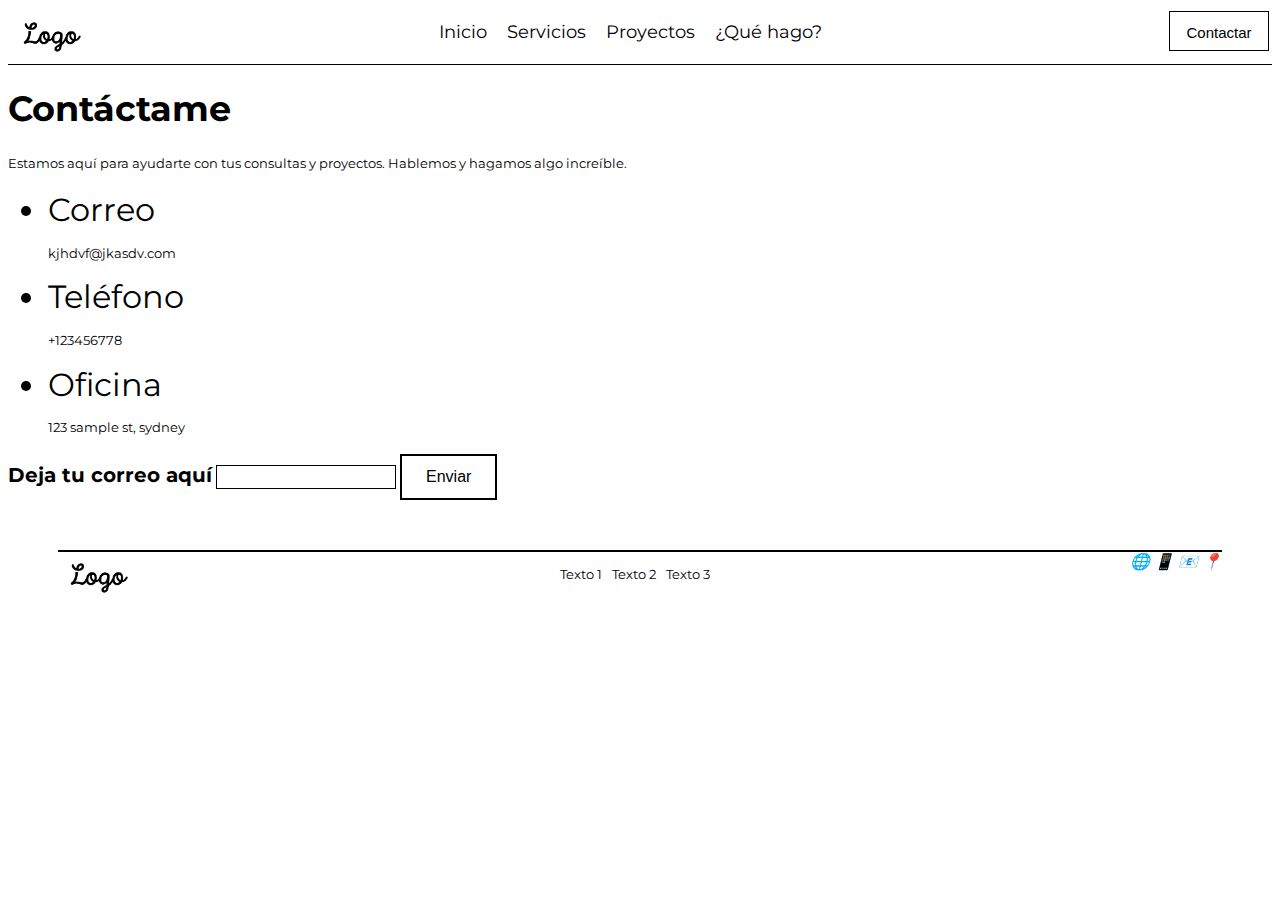
==== contacto.html @ e1a8b34f "portafolio clase coderhouse" ====
<!DOCTYPE html>
<html lang="en">
<head>
    <meta charset="UTF-8">
    <meta name="viewport" content="width=device-width, initial-scale=1.0">
    <meta name="description" content="Página de contacto para consultas y proyectos. Contáctanos para más información.">
    <title>Contacto</title>
    <link rel="stylesheet" href="/assets/style.css">
</head>
<body>
    <header>
        <nav class="navbar">
            <div class="logo">
                <img src="/assets/img/logo.png" alt="Logo de la diseñadora">
            </div>
            <div class="nav-buttons">
            <ul>
                <li><a href="index.html">Inicio</a></li>
                <li><a href="servicios.html">Servicios</a></li>
                <li><a href="portafolio.html">Proyectos</a></li>
                <li><a href="quiensoy.html">¿Qué hago?</a></li>
            </ul>
            </div>
            <div class="right-button">
                <button><a href="contacto.html">Contactar</a> </button>
        </div>
        </nav>
    </header>

    <main>
        <section class="Contactame">
            <div class="llamado-acion">
            <h1>Contáctame</h1>
            <p>Estamos aquí para ayudarte con tus consultas y proyectos. Hablemos y hagamos algo increíble.</p>
        </div>
        <div class="datoscontacto-disenador">
            <ul>
                <li>Correo
                    <p>kjhdvf@jkasdv.com</p>
                </li>
                <li>Teléfono
                    <p>+123456778</p>
                </li>
                <li>Oficina
                    <p>123 sample st, sydney</p>
                </li>
            </ul>
        </div>
        <div class="dejatu-correo">
            <form action="/submit" method="post">
                <label for="correo">Deja tu correo aquí</label>
                <input type="email" name="correo" id="correo" required>
                <button type="submit">Enviar</button>
            </form>
        </div>
        </section>
    </main>

    <footer class="footer-topcompleto">
        <div class="logo">
            <img src="/assets/img/logo.png" alt="Logo de la diseñadora">
        </div>
        <div class="footer-top">
                <p>Texto 1</p>
                <p>Texto 2</p>
                <p>Texto 3</p>
            </div>
        <div class="footer-icons">
            <i class="icon">🌐</i>
            <i class="icon">📱</i>
            <i class="icon">📧</i>
            <i class="icon">📍</i>
        </div>
    </footer>
</body>
</html>
---- assets/style.css ----
@import url('https://fonts.googleapis.com/css2?family=Montserrat:ital,wght@0,100..900;1,100..900&display=swap');

.body {
    margin: 30px;
}
/* Configuración general para la barra de navegación */
.navbar {
    display: grid;
    grid-template-columns: auto 3fr auto;
    justify-items: center;
    padding: 3px;
    color: white;
    border-bottom: 1px solid black;
    }

.logo img {
    display: flex;
    justify-content: flex-start;
    height: 50px; /* Ajusta el tamaño de la imagen */
    }

/* Estilos para los botones de navegación */
.nav-buttons ul {
    display: flex; /* Usamos Flexbox para que los elementos estén en una fila */
    justify-content: center;
    align-items: center;
    list-style-type: none; /* Quitamos los puntos de la lista */
    margin: 0;
    padding: 10px;
}

.nav-buttons li {
    margin: 0 10px; /* Espaciado entre los elementos */
    font-size: 18px;
}

.nav-buttons a {
    color: rgb(0, 0, 0);
    text-decoration: none;
}

    .right-button {
    display: flex;
    justify-content: center;
    padding: none;
    text-decoration: none;
    }

    .right-button button {
        width: 100px;
    height: 40px;
    background-color: #ffffff;
    border: 1px solid black;
    color: rgb(0, 0, 0);
    cursor: pointer;
    padding-bottom: 20px 20px;
    }

    .right-button a {
        display: flex;
        justify-content: center;
        text-decoration: none;
        color: black;
        font-size: 15px;
        padding-bottom: 10px 20px;
    }

/* fin de estilos navbar */
/* inicio estilos de primera seccion del home*/

    .descripcion-disenadora {
        display: grid;
        grid-template-columns: 2fr 1fr;
        gap: 20px;
        margin: 30px;
    }

    .foto-disenadora img {
        height: 300px;
        width: 500px;
    }
/* inicio segunda seccion de home */

    .servicios-disenadora {
        margin: 30px;
    }

    .servicios-home ul {
        display: grid;
        justify-items: center;
        grid-template-columns: 1fr 1fr 1fr;
        list-style-type: none;
        margin-top: 100px;
        margin-bottom: 40px;
        gap: 30px;
    }

    .servicios-home ul li {
        font-size: 20px;
        font-weight: bold;
    }

    .botoncontacto-seccion2home {
        margin-bottom: 100px;
        margin-left: 70px;
    }
    .botoncontacto-seccion2home a {
        text-decoration: none;
        color: #000000;
        font-family:"Montserrat";
        font-size: 18px;
    }
/* inicio tercera seccion del home */

.testimonio-home {
    display: flex;
    flex-direction: column;
    align-items: center;
    justify-content: center;
    gap: 10px;
    }

    .testimonio-home img {
        display: flex;
        align-items: center;
        height: 60px;
        margin-bottom: 3px;
    }

    .testimonio-uniandes {
        display: flex;
        flex-direction: column;
        align-items: center;
        gap: 10px;
    }

    .testimonio-uniandes p {
        font-weight: bold;
        font-size: 15px;
        text-align: center;
        margin-top: 1px;
    }

    /* inicio de la cuarta seccion del home */

    .conectate-home {
        display: flex;
        flex-direction: column;
        align-items: center;
        gap: 2px;
    }

    .conectate-home h3 {
        font-size: 35px;
        margin-bottom: 3px;
    }

    .conectate-home p {
        margin-bottom: 30px;
    }

    .botones-contactohome {
        display: flex;
        flex-direction: row;
        gap: 20px;
    }

    /* inicio footer*/

    .footer-topcompleto {
        display: grid;
        grid-template-columns: auto 1fr auto;
        justify-content: center;
        margin: 50px;
        border-top: 2px solid black;
    }

    .footer-top {
        display: flex;
        justify-content: center;
        gap: 10px;
    }

h1{
    font-family:"Montserrat";
    font-style: normal;
font-weight: 700;
font-size: 35px;
line-height: 120%;
}

p{
    font-family:"Montserrat";
    font-style: normal;
font-weight: 400;
font-size: 13px;
line-height: 150%;
}

head{
    font-family:"Montserrat";
font-style: normal;
font-weight: 400;
font-size: 16px;
line-height: 150%;
}

h2{
font-family: 'Montserrat';
font-style: normal;
font-weight: 700;
font-size: 35px;
line-height: 120%;
}

li{
font-family: 'Montserrat';
font-style: normal;
font-weight: 400;
font-size: 32px;
line-height: 130%;
}

.right-button{
    font-family: 'Montserrat';
    font-style: normal;
    font-weight: 400;
    font-size: 32px;
    line-height: 130%;
    }

button{
    background-color: white; /* Fondo blanco */
    color: black; /* Color del texto negro */
    padding: 12px 24px; /* Espaciado interno para hacerlo rectangular */
    border: 2px solid black; /* Borde negro de 2px */
    border-radius: 0; /* Sin bordes redondeados */
    font-size: 16px; /* Tamaño de la fuente */
    cursor: pointer; /* Cambia el cursor al pasar sobre el botón */
    transition: background-color 0.3s, color 0.3s; /* Efecto de transición */ 
}

h3{
font-family: 'Montserrat';
font-style: normal;
font-weight: 700;
font-size: 48px;
line-height: 120%;
}

label{
font-family: 'Montserrat';
font-style: normal;
font-weight: 700;
font-size: 20px;
line-height: 140%;
}

input{
box-sizing: border-box;

width: 180px;
height: 24px;

background: #FFFFFF;
border: 1px solid #000000;
}

h4{
font-family: 'Montserrat';
font-style: normal;
font-weight: 700;
font-size: 24px;
line-height: 140%;
}

h5{
    font-family: 'Montserrat';
font-style: normal;
font-weight: 700;
font-size: 24px;
line-height: 140%;
}

/* inicio pagina de proyectos o portafolio*/
.titulo-proyectosdestacados {
    display: flex;
    flex-direction: column;
    align-items: center;
    gap: 10px;
}
.titulo-proyectosdestacados h1 {
    margin-top: 30px;
    margin-bottom: 2px;
}
.titulo-proyectosdestacados p {
    margin-top: 0px;
}
/*inicio seccion de proyectos*/

.proyecto-1 {
    display: flex;
    flex-direction: column;
    align-items: center;
    height: 100vh;
    justify-content: flex-start;
    text-align: center;
    margin-bottom: 3px;
}

.proyecto-1 img {
    width: 70%;
    height: 60%;
    object-fit: cover;
margin: 30px 30px 30px 30px;
}

.contenido-proyecto1 {
    display: flex;
    justify-content: space-between;
    align-items: flex-start;
    width: 70%;
    padding: 0 3px;
}
.texto-proyecto1 {
    text-align: left;
    width: 70%;
}
.texto-proyecto1 h3{
    margin-top: 3px;
    margin-bottom: 3px;
}
.texto-proyecto1 p {
    margin-top: 3px;
}

.contenido-proyecto1 a {
    text-decoration: none;
        color: #000000;
        font-family:"Montserrat";
        font-size: 18px;
        border: none;
}
/*fin de primer proyecto pagina de proyectos*/

.proyecto-2 {
    display: flex;
    flex-direction: column;
    align-items: center;
    height: 100vh;
    justify-content: flex-start;
    text-align: center;
    margin-top: 3px;
}
.proyecto-2 img {
    width: 70%;
    height: 60%;
    object-fit: cover;
margin: 30px 30px 30px 30px;
}

.contenido-proyecto2 {
    display: flex;
    justify-content: space-between;
    align-items: flex-start;
    width: 70%;
    padding: 0 3px;
}

.texto-proyecto2 {
    text-align: left;
    width: 70%;
}

.texto-proyecto2 h4 {
    margin-top: 3px;
    margin-bottom: 3px;
}

.contenido-proyecto2 a {
    text-decoration: none;
        color: #000000;
        font-family:"Montserrat";
        font-size: 18px;
        border: none;
}
/*fin de proyecto numero 2 en pagina de proyectos*/

.habilidades-servicios {
    display: grid;
    grid-template-columns: 1fr 1fr;
    align-items: center;
    margin-left: 70px;
    margin-top: 2px;
}

.galeria {
    display: grid;
    grid-template-columns: 1fr 1fr 1fr;
    justify-content: center;
    gap: 60px;
    margin-left: 70px;
    margin-right: 70px;
    margin-top: 60px;
    margin-bottom: 1px;
}

.galeria img {
    width: 100%;
    height: 50%;
}

.titulo-galeria {
    font-size: 20px;
    font-weight: bold;
}
.galeria a {
    text-decoration: none;
        color: #000000;
        font-family:"Montserrat";
        font-size: 18px;
        border: none;
        margin-top: 2px;
}

/* fin de la pagina de proyectos*/

.disenadora-creativa {
    display: flex;
    flex-direction: column;
    justify-content: left;
    gap: 3px;
    margin-left: 30px;
}

.conoce-ladisenadora {
    display: grid;
    grid-template-columns: 2fr 1fr;
    gap: 20px;
    margin: 30px;
}

.preguntas-frecuentes {
    display: flex;
    flex-direction: column;
    align-items: flex-start;
    margin-left: 30px;
}

.pregunta {
    margin-left: 30px;
}

.preguntas-frecuentes hr {
    margin-left: 60px;
    margin-right: 60px;
}

.colaboremos {
    display: flex;
    flex-direction: column;
    justify-content: flex-start;
    margin-left: 30px;
}

/* fin de pagina quiensoy */

.contactame {
    display: flex;
    flex-direction: column;
    margin-left: 60px;
}

.servicios-copy {
    display: flex;
    flex-direction: column;
    justify-content: center;
    align-items: center;
    text-align: center;
}

.diferentes-servicios {
    display: grid;
    grid-template-columns: 1fr 1fr 1fr;
    align-items: center;
    justify-content: center;
    gap: 20px;
    margin-left: 60px;
}
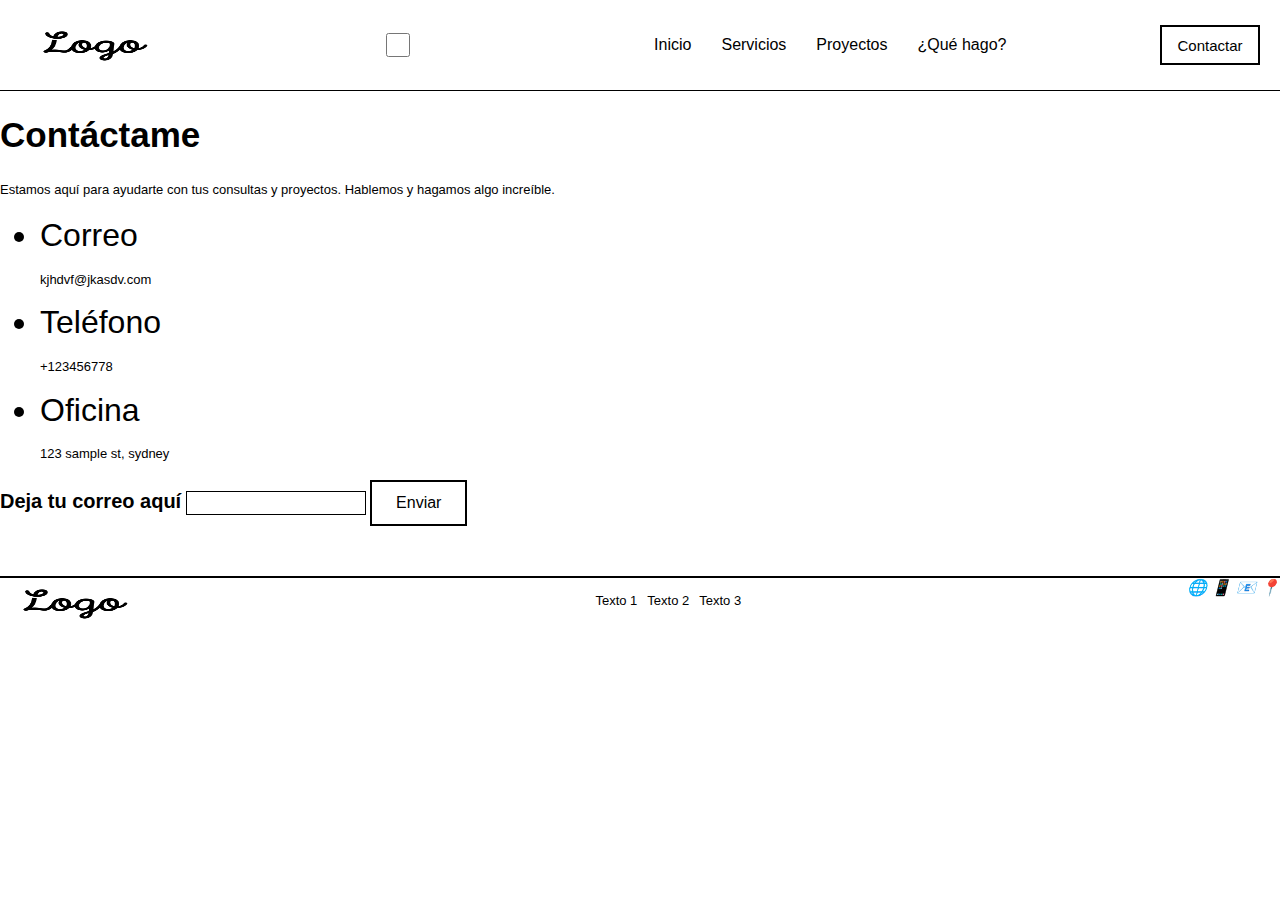
==== commit f7d8d024: "Agregué una nueva funcionalidad" ====
--- a/contacto.html
+++ b/contacto.html
@@ -5,7 +5,7 @@
     <meta name="viewport" content="width=device-width, initial-scale=1.0">
     <meta name="description" content="Página de contacto para consultas y proyectos. Contáctanos para más información.">
     <title>Contacto</title>
-    <link rel="stylesheet" href="/assets/style.css">
+    <link rel="stylesheet" href="/scss/style.css">
 </head>
 <body>
     <header>
@@ -13,17 +13,31 @@
             <div class="logo">
                 <img src="/assets/img/logo.png" alt="Logo de la diseñadora">
             </div>
+    
+            <!-- Checkbox oculto para controlar el menú en dispositivos móviles -->
+            <input type="checkbox" id="menu-toggle" class="menu-toggle">
+    
+            <!-- Icono de hamburguesa (aparece en móviles) -->
+            <label for="menu-toggle" class="hamburger">
+                <span class="line"></span>
+                <span class="line"></span>
+                <span class="line"></span>
+            </label>
+    
+            <!-- Menú de navegación -->
             <div class="nav-buttons">
-            <ul>
-                <li><a href="index.html">Inicio</a></li>
-                <li><a href="servicios.html">Servicios</a></li>
-                <li><a href="portafolio.html">Proyectos</a></li>
-                <li><a href="quiensoy.html">¿Qué hago?</a></li>
-            </ul>
+                <ul>
+                    <li><a href="index.html">Inicio</a></li>
+                    <li><a href="servicios.html">Servicios</a></li>
+                    <li><a href="portafolio.html">Proyectos</a></li>
+                    <li><a href="quiensoy.html">¿Qué hago?</a></li>
+                </ul>
             </div>
+    
+            <!-- Botón de contacto -->
             <div class="right-button">
-                <button><a href="contacto.html">Contactar</a> </button>
-        </div>
+                <button><a href="contacto.html">Contactar</a></button>
+            </div>
         </nav>
     </header>
 
--- a/scss/style.css
+++ b/scss/style.css
@@ -0,0 +1,641 @@
+@charset "UTF-8";
+.navbar {
+  display: grid;
+  grid-template-columns: auto 3fr auto;
+  justify-items: center;
+  padding: 3px;
+  color: white;
+  border-bottom: 1px solid black;
+}
+
+.logo img {
+  display: flex;
+  justify-content: flex-start;
+  height: 50px;
+}
+
+/* Estilos para los botones de navegación */
+.nav-buttons ul {
+  display: flex;
+  justify-content: center;
+  align-items: center;
+  list-style-type: none;
+  margin: 0;
+  padding: 10px;
+}
+.nav-buttons li {
+  margin: 0 10px;
+  font-size: 18px;
+}
+.nav-buttons a {
+  color: rgb(0, 0, 0);
+  text-decoration: none;
+}
+
+.right-button {
+  display: flex;
+  justify-content: center;
+  padding: 0;
+  text-decoration: none;
+}
+.right-button button {
+  width: 100px;
+  height: 40px;
+  background-color: #ffffff;
+  border: 1px solid black;
+  color: rgb(0, 0, 0);
+  cursor: pointer;
+  padding-bottom: 20px 20px;
+}
+.right-button a {
+  display: flex;
+  justify-content: center;
+  text-decoration: none;
+  color: black;
+  font-size: 15px;
+  padding-bottom: 10px 20px;
+}
+
+.descripcion-disenadora {
+  display: flex;
+  flex-direction: row;
+  justify-content: space-between;
+  gap: 20px;
+  margin-top: 30px;
+  margin-bottom: 30px;
+  margin-left: 0;
+  margin-right: 0;
+}
+
+.foto-disenadora img {
+  height: 300px;
+  width: 500px;
+}
+
+.servicios-disenadora {
+  margin-top: 30px;
+  margin-bottom: 30px;
+  margin-left: 0;
+  margin-right: 0;
+}
+
+.servicios-home ul {
+  display: flex;
+  flex-direction: row;
+  flex-wrap: wrap;
+  justify-content: center;
+  list-style-type: none;
+  margin-top: 100px;
+  margin-bottom: 40px;
+  gap: 30px;
+}
+
+.servicios-home ul li {
+  font-size: 20px;
+  font-weight: bold;
+}
+
+.botoncontacto-seccion2home {
+  margin-top: 0;
+  margin-bottom: 100px;
+  margin-left: 70px;
+  margin-right: 0;
+}
+
+.botoncontacto-seccion2home a {
+  text-decoration: none;
+  color: #000000;
+  font-family: "Montserrat", sans-serif;
+  font-size: 18px;
+}
+
+.testimonio-home {
+  display: flex;
+  flex-direction: column;
+  gap: 10px;
+}
+
+.testimonio-home img {
+  display: flex;
+  align-items: center;
+  height: 60px;
+  margin-bottom: 3px;
+}
+
+.testimonio-uniandes {
+  display: flex;
+  flex-direction: column;
+  gap: 10px;
+}
+
+.testimonio-uniandes p {
+  font-weight: bold;
+  font-size: 15px;
+  text-align: center;
+  margin-top: 1px;
+}
+
+.conectate-home {
+  display: flex;
+  flex-direction: column;
+  gap: 2px;
+}
+
+.conectate-home h3 {
+  font-size: 35px;
+  margin-bottom: 3px;
+}
+
+.conectate-home p {
+  margin-bottom: 30px;
+}
+
+.botones-contactohome {
+  display: flex;
+  flex-direction: row;
+  gap: 20px;
+}
+
+/* inicio footer */
+.footer-topcompleto {
+  display: grid;
+  grid-template-columns: auto 1fr auto;
+  justify-content: center;
+  gap: 10px;
+  margin-top: 50px;
+  margin-bottom: 0;
+  margin-left: 0;
+  margin-right: 0;
+  border-top: 2px solid black;
+}
+
+.footer-top {
+  display: flex;
+  justify-content: center;
+  gap: 10px;
+}
+
+/* inicio pagina de proyectos o portafolio */
+.titulo-proyectosdestacados {
+  display: flex;
+  flex-direction: column;
+  align-items: center;
+  gap: 10px;
+}
+
+.titulo-proyectosdestacados h1 {
+  margin-top: 30px;
+  margin-bottom: 2px;
+}
+
+.titulo-proyectosdestacados p {
+  margin-top: 0px;
+}
+
+/* inicio seccion de proyectos */
+.proyecto-1, .proyecto-2 {
+  display: flex;
+  flex-direction: column;
+  align-items: center;
+  gap: 30px;
+  height: 100vh;
+  justify-content: flex-start;
+  text-align: center;
+  margin-bottom: 3px;
+}
+
+.proyecto-1 img, .proyecto-2 img {
+  width: 70%;
+  height: 60%;
+  -o-object-fit: cover;
+     object-fit: cover;
+  margin: 30px;
+}
+
+.contenido-proyecto1, .contenido-proyecto2 {
+  display: flex;
+  justify-content: space-between;
+  align-items: flex-start;
+  width: 70%;
+  padding: 0 3px;
+}
+
+.texto-proyecto1, .texto-proyecto2 {
+  text-align: left;
+  width: 70%;
+}
+
+.texto-proyecto1 h3, .texto-proyecto2 h4 {
+  margin-top: 3px;
+  margin-bottom: 3px;
+}
+
+.texto-proyecto1 p, .texto-proyecto2 p {
+  margin-top: 3px;
+}
+
+.contenido-proyecto1 a, .contenido-proyecto2 a {
+  font-family: "Montserrat", sans-serif;
+  font-style: normal;
+  font-weight: bold;
+  font-size: 18px;
+  color: #000000;
+  text-decoration: none;
+  border: none;
+}
+
+/* fin de primer y segundo proyecto en pagina de proyectos */
+/* Sección de habilidades y servicios */
+.habilidades-servicios {
+  display: grid;
+  grid-template-columns: 1fr 1fr;
+  justify-content: center;
+  gap: 60px;
+  margin-left: 70px;
+  align-items: center;
+  margin-top: 2px;
+}
+
+/* Galería de proyectos */
+.galeria {
+  display: grid;
+  grid-template-columns: 1fr 1fr 1fr;
+  justify-content: center;
+  gap: 60px;
+  margin-left: 70px;
+  margin-top: 60px;
+  margin-bottom: 1px;
+}
+
+.galeria img {
+  width: 100%;
+  height: 50%;
+}
+
+.titulo-galeria {
+  font-size: 20px;
+  font-weight: bold;
+}
+
+.galeria a {
+  font-family: "Montserrat", sans-serif;
+  font-style: normal;
+  font-weight: bold;
+  font-size: 18px;
+  color: #000000;
+  text-decoration: none;
+  border: none;
+  margin-top: 2px;
+}
+
+/* fin de la pagina de proyectos */
+/* Sección de Diseñadora Creativa */
+.disenadora-creativa {
+  display: flex;
+  flex-direction: column;
+  justify-content: flex-start;
+  gap: 3px;
+  margin-left: 30px;
+}
+
+/* Sección de Conoce a la Diseñadora */
+.conoce-ladisenadora {
+  display: grid;
+  grid-template-columns: 2fr 1fr;
+  gap: 20px;
+  margin: 30px;
+}
+
+/* Sección de Preguntas Frecuentes */
+.preguntas-frecuentes {
+  display: flex;
+  flex-direction: column;
+  justify-content: flex-start;
+  gap: 3px;
+  margin-left: 30px;
+}
+
+.pregunta {
+  margin-left: 30px;
+}
+
+.preguntas-frecuentes hr {
+  margin-left: 60px;
+  margin-right: 60px;
+}
+
+/* Sección Colaboremos */
+.colaboremos {
+  display: flex;
+  flex-direction: column;
+  justify-content: flex-start;
+  gap: 3px;
+  margin-left: 30px;
+}
+
+/* Fin de la página Quién soy */
+/* Sección de Contacto */
+.contactame {
+  display: flex;
+  flex-direction: column;
+  justify-content: flex-start;
+  align-items: flex-start;
+  gap: 20px;
+  margin-left: 60px;
+}
+
+/* Sección de Servicios Copy */
+.servicios-copy {
+  display: flex;
+  flex-direction: column;
+  justify-content: center;
+  align-items: center;
+  gap: 20px;
+  text-align: center;
+}
+
+/* Sección de Diferentes Servicios */
+.diferentes-servicios {
+  display: grid;
+  grid-template-columns: 1fr 1fr 1fr;
+  gap: 20px;
+  margin-left: 60px;
+  align-items: center;
+  justify-content: center;
+}
+
+/* Estilos generales */
+body {
+  font-family: Arial, sans-serif;
+  margin: 0;
+  padding: 0;
+}
+
+.navbar {
+  display: flex;
+  justify-content: space-between;
+  align-items: center;
+  padding: 20px;
+  background-color: #ffffff;
+}
+
+.logo img {
+  width: 150px;
+}
+
+.nav-buttons li {
+  margin-left: 20px;
+}
+
+.nav-buttons a {
+  color: #000000;
+  text-decoration: none;
+  font-size: 16px;
+}
+
+.right-button button {
+  border: 2px solid black;
+  padding: 10px 20px;
+  cursor: pointer;
+}
+
+.right-button button a {
+  color: #000000;
+  text-decoration: none;
+}
+
+/* Icono de hamburguesa */
+.hamburger {
+  display: none;
+  flex-direction: column;
+  gap: 5px;
+  cursor: pointer;
+}
+
+.hamburger .line {
+  width: 30px;
+  height: 3px;
+  background-color: #000000;
+}
+
+/* Media Query para dispositivos móviles */
+@media (max-width: 768px) {
+  /* Menú de navegación */
+  .nav-buttons ul {
+    display: none;
+    flex-direction: column;
+    width: 100%;
+    position: absolute;
+    top: 70px;
+    left: 0;
+    background-color: #ffffff;
+  }
+  .nav-buttons li {
+    margin: 20px 0;
+  }
+  .hamburger {
+    display: flex;
+  }
+  .menu-toggle:checked + .hamburger + .nav-buttons ul {
+    display: flex;
+  }
+  /* Sección Descripción Diseñadora */
+  .descripcion-disenadora {
+    flex-direction: column;
+    padding: 20px;
+  }
+  .informacion-disenadora {
+    width: 100%;
+    text-align: left;
+  }
+  .titulo-home {
+    font-size: 28px;
+  }
+  .texto-disenadora {
+    font-size: 16px;
+  }
+  .foto-disenadora {
+    width: 100%;
+    margin-top: 20px;
+  }
+  .foto-disenadora img {
+    width: 100%;
+    margin: 0 auto;
+  }
+  button {
+    width: 100%;
+  }
+  /* Sección Servicios */
+  .servicios-disenadora {
+    flex-direction: column;
+    padding: 20px;
+    text-align: left;
+  }
+  .servicios-home {
+    grid-template-rows: auto;
+  }
+  /* Testimonios y Contacto */
+  .testimonio-home, .conectate-home {
+    flex-direction: column;
+    padding: 20px;
+    text-align: left;
+  }
+  /* Footer */
+  .footer-topcompleto {
+    grid-template-columns: 1fr;
+    align-items: center;
+    text-align: center;
+  }
+  .footer-top {
+    flex-direction: column;
+    align-items: center;
+    gap: 10px;
+  }
+  .footer-icons {
+    gap: 15px;
+    justify-content: center;
+    margin-top: 20px;
+  }
+  .footer-icons i {
+    font-size: 25px;
+  }
+  /* Página de Proyectos */
+  .titulo-proyectosdestacados {
+    text-align: left;
+    margin-left: 20px;
+  }
+  .proyecto-1, .proyecto-2 {
+    height: auto;
+  }
+  .proyecto-1 img, .proyecto-2 img {
+    width: 80%;
+    height: auto;
+    margin: 10px;
+  }
+  .contenido-proyecto1, .contenido-proyecto2 {
+    flex-direction: column;
+    align-items: center;
+    width: 80%;
+  }
+  .texto-proyecto1, .texto-proyecto2 {
+    width: 100%;
+    text-align: left;
+  }
+  .contenido-proyecto1 a, .contenido-proyecto2 a {
+    font-size: 16px;
+  }
+  .habilidades-servicios {
+    grid-template-columns: 1fr;
+    align-items: left;
+    gap: 5px;
+    margin-top: 10px;
+  }
+  .galeria {
+    grid-template-columns: 1fr;
+  }
+  /* Sección de Preguntas Frecuentes y Colaboración */
+  .preguntas-frecuentes, .colaboremos {
+    flex-direction: column;
+    align-items: center;
+    margin: 20px;
+  }
+  /* Contacto */
+  .contactame {
+    flex-direction: column;
+    align-items: center;
+    margin-left: 20px;
+  }
+  .contactame ul {
+    align-items: center;
+  }
+}
+h1 {
+  font-family: "Montserrat", sans-serif;
+  font-style: normal;
+  font-weight: 700;
+  font-size: 35px;
+  line-height: 120%;
+}
+
+p {
+  font-family: "Montserrat", sans-serif;
+  font-style: normal;
+  font-weight: 400;
+  font-size: 13px;
+  line-height: 150%;
+}
+
+h2 {
+  font-family: "Montserrat", sans-serif;
+  font-style: normal;
+  font-weight: 700;
+  font-size: 35px;
+  line-height: 120%;
+}
+
+li {
+  font-family: "Montserrat", sans-serif;
+  font-style: normal;
+  font-weight: 400;
+  font-size: 32px;
+  line-height: 130%;
+}
+
+.right-button {
+  font-family: "Montserrat", sans-serif;
+  font-style: normal;
+  font-weight: 400;
+  font-size: 32px;
+  line-height: 130%;
+}
+
+button {
+  background-color: white;
+  color: black;
+  padding: 12px 24px;
+  border: 2px solid black;
+  border-radius: 0;
+  font-size: 16px;
+  cursor: pointer;
+  transition: background-color 0.3s, color 0.3s;
+}
+
+h3 {
+  font-family: "Montserrat", sans-serif;
+  font-style: normal;
+  font-weight: 700;
+  font-size: 48px;
+  line-height: 120%;
+}
+
+label {
+  font-family: "Montserrat", sans-serif;
+  font-style: normal;
+  font-weight: 700;
+  font-size: 20px;
+  line-height: 140%;
+}
+
+input {
+  box-sizing: border-box;
+  width: 180px;
+  height: 24px;
+  background: #FFFFFF;
+  border: 1px solid #000000;
+}
+
+h4 {
+  font-family: "Montserrat", sans-serif;
+  font-style: normal;
+  font-weight: 700;
+  font-size: 24px;
+  line-height: 140%;
+}
+
+h5 {
+  font-family: "Montserrat", sans-serif;
+  font-style: normal;
+  font-weight: 700;
+  font-size: 24px;
+  line-height: 140%;
+}/*# sourceMappingURL=style.css.map */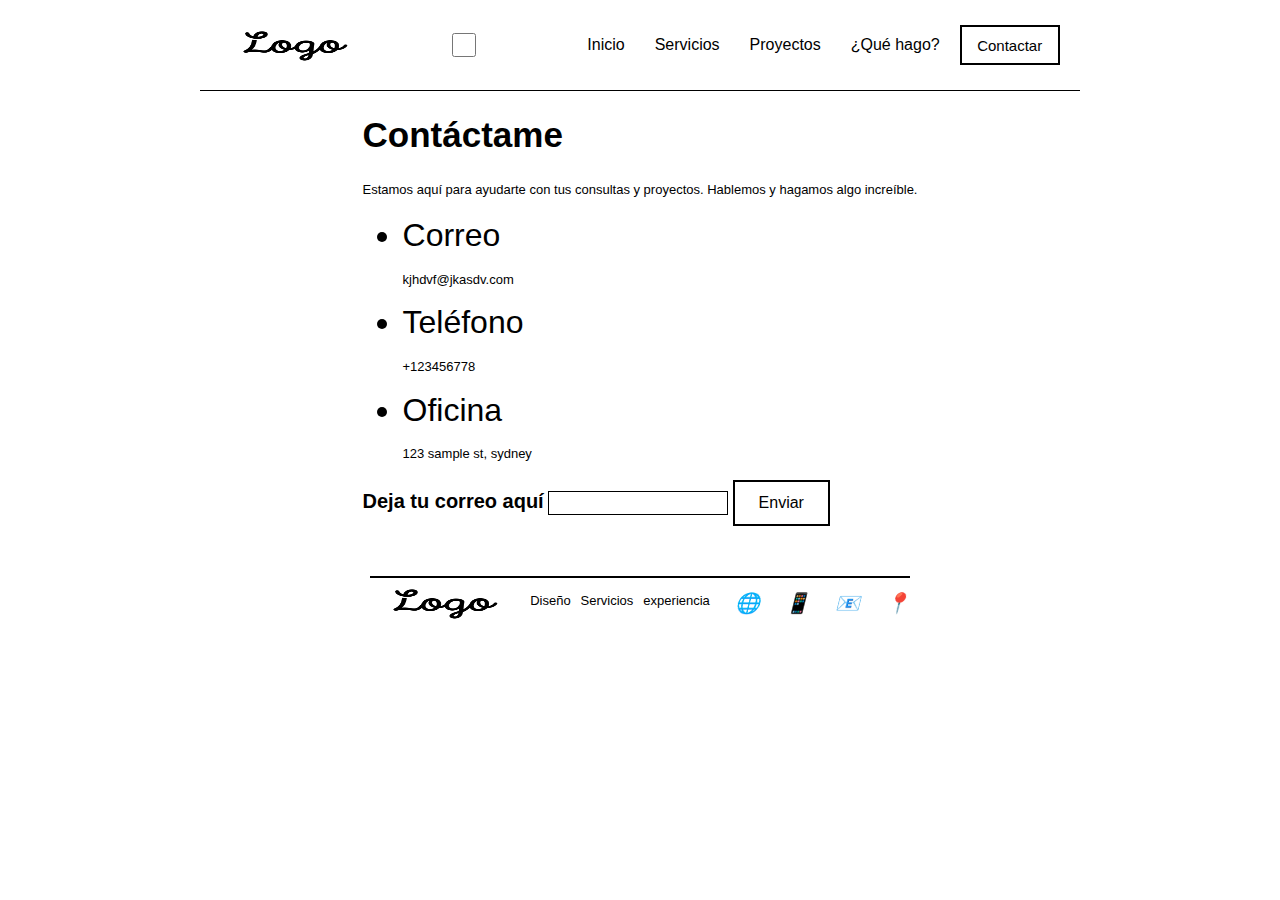
==== commit cff68b0f: "Agregando cambios al footer y ajustando el layout" ====
--- a/contacto.html
+++ b/contacto.html
@@ -5,13 +5,13 @@
     <meta name="viewport" content="width=device-width, initial-scale=1.0">
     <meta name="description" content="Página de contacto para consultas y proyectos. Contáctanos para más información.">
     <title>Contacto</title>
-    <link rel="stylesheet" href="/scss/style.css">
+    <link rel="stylesheet" href="./assets/css/style.css">
 </head>
 <body>
     <header>
         <nav class="navbar">
             <div class="logo">
-                <img src="/assets/img/logo.png" alt="Logo de la diseñadora">
+                <img src="./assets/img/logo.png" alt="Logo de la diseñadora">
             </div>
     
             <!-- Checkbox oculto para controlar el menú en dispositivos móviles -->
@@ -72,12 +72,12 @@
 
     <footer class="footer-topcompleto">
         <div class="logo">
-            <img src="/assets/img/logo.png" alt="Logo de la diseñadora">
+            <img src="./assets/img/logo.png" alt="Logo de la diseñadora">
         </div>
         <div class="footer-top">
-                <p>Texto 1</p>
-                <p>Texto 2</p>
-                <p>Texto 3</p>
+                <p>Diseño</p>
+                <p>Servicios</p>
+                <p>experiencia</p>
             </div>
         <div class="footer-icons">
             <i class="icon">🌐</i>
--- a/assets/css/style.css
+++ b/assets/css/style.css
@@ -0,0 +1,679 @@
+@charset "UTF-8";
+.navbar {
+  display: grid;
+  grid-template-columns: auto 3fr auto;
+  justify-items: center;
+  padding: 3px;
+  color: white;
+  border-bottom: 1px solid black;
+}
+
+.logo img {
+  display: flex;
+  justify-content: flex-start;
+  height: 50px;
+}
+
+/* Estilos para los botones de navegación */
+.nav-buttons ul {
+  display: flex;
+  justify-content: center;
+  align-items: center;
+  list-style-type: none;
+  margin: 0;
+  padding: 10px;
+}
+.nav-buttons li {
+  margin: 0 10px;
+  font-size: 18px;
+}
+.nav-buttons a {
+  color: rgb(0, 0, 0);
+  text-decoration: none;
+}
+
+.right-button {
+  display: flex;
+  justify-content: center;
+  padding: 0;
+  text-decoration: none;
+}
+.right-button button {
+  width: 100px;
+  height: 40px;
+  background-color: #ffffff;
+  border: 1px solid black;
+  color: rgb(0, 0, 0);
+  cursor: pointer;
+  padding-bottom: 20px 20px;
+}
+.right-button a {
+  display: flex;
+  justify-content: center;
+  text-decoration: none;
+  color: black;
+  font-size: 15px;
+  padding-bottom: 10px 20px;
+}
+
+body {
+  padding-left: 20px;
+  padding-right: 20px;
+  margin: 0;
+  display: flex;
+  flex-direction: column;
+  justify-content: center;
+  align-items: center;
+}
+
+.descripcion-disenadora {
+  display: flex;
+  flex-direction: row;
+  justify-content: center;
+  gap: 20px;
+  margin-top: 30px;
+  margin-bottom: 30px;
+  margin-left: 20px;
+  margin-right: 20px;
+}
+
+.foto-disenadora img {
+  height: 300px;
+  width: 500px;
+}
+
+.servicios-disenadora {
+  margin-top: 30px;
+  margin-bottom: 30px;
+  margin-left: 0;
+  margin-right: 0;
+}
+
+.servicios-home ul {
+  display: flex;
+  flex-direction: row;
+  flex-wrap: wrap;
+  justify-content: center;
+  list-style-type: none;
+  margin-top: 100px;
+  margin-bottom: 40px;
+  gap: 30px;
+}
+
+.servicios-home ul li {
+  font-size: 20px;
+  font-weight: bold;
+}
+
+.botoncontacto-seccion2home {
+  margin-top: 0;
+  margin-bottom: 100px;
+  margin-left: 70px;
+  margin-right: 0;
+}
+
+.botoncontacto-seccion2home a {
+  text-decoration: none;
+  color: #000000;
+  font-family: "Montserrat", sans-serif;
+  font-size: 18px;
+}
+
+.testimonio-home {
+  display: flex;
+  flex-direction: column;
+  justify-content: center;
+  align-items: center;
+  gap: 10px;
+  margin-left: 20px;
+  margin-right: 20px;
+}
+
+.testimonio-home img {
+  display: block;
+  margin: 0 auto;
+  height: 60px;
+  margin-bottom: 3px;
+}
+
+.testimonio-uniandes {
+  display: flex;
+  flex-direction: column;
+  justify-content: center;
+  align-items: center;
+  gap: 10px;
+}
+
+.testimonio-uniandes p {
+  font-weight: bold;
+  font-size: 15px;
+  text-align: center;
+  margin-top: 1px;
+}
+
+.conectate-home {
+  display: flex;
+  flex-direction: column;
+  justify-content: center;
+  align-items: center;
+  gap: 2px;
+  margin-left: 20px;
+  margin-right: 20px;
+}
+
+.conectate-home h3 {
+  font-size: 35px;
+  margin-bottom: 3px;
+}
+
+.conectate-home p {
+  margin-bottom: 30px;
+}
+
+.botones-contactohome {
+  display: flex;
+  flex-direction: row;
+  gap: 20px;
+  justify-content: center;
+  margin-left: 20px;
+  margin-right: 20px;
+}
+
+/* inicio footer */
+.footer-topcompleto {
+  display: grid;
+  grid-template-columns: auto 1fr auto;
+  justify-content: center;
+  gap: 10px;
+  margin-top: 50px;
+  margin-bottom: 0;
+  margin-left: 0;
+  margin-right: 0;
+  border-top: 2px solid black;
+}
+
+.footer-top {
+  display: flex;
+  justify-content: center;
+  gap: 10px;
+}
+
+/* inicio pagina de proyectos o portafolio */
+.titulo-proyectosdestacados {
+  display: flex;
+  flex-direction: column;
+  align-items: center;
+  gap: 10px;
+}
+
+.titulo-proyectosdestacados h1 {
+  margin-top: 30px;
+  margin-bottom: 2px;
+}
+
+.titulo-proyectosdestacados p {
+  margin-top: 0px;
+}
+
+/* inicio seccion de proyectos */
+.proyecto-1, .proyecto-2 {
+  display: flex;
+  flex-direction: column;
+  align-items: center;
+  gap: 30px;
+  height: 100vh;
+  justify-content: flex-start;
+  text-align: center;
+  margin-bottom: 3px;
+}
+
+.proyecto-1 img, .proyecto-2 img {
+  width: 70%;
+  height: 60%;
+  object-fit: cover;
+  margin: 30px;
+}
+
+.contenido-proyecto1, .contenido-proyecto2 {
+  display: flex;
+  justify-content: space-between;
+  align-items: flex-start;
+  width: 70%;
+  padding: 0 3px;
+}
+
+.texto-proyecto1, .texto-proyecto2 {
+  text-align: left;
+  width: 70%;
+}
+
+.texto-proyecto1 h3, .texto-proyecto2 h4 {
+  margin-top: 3px;
+  margin-bottom: 3px;
+}
+
+.texto-proyecto1 p, .texto-proyecto2 p {
+  margin-top: 3px;
+}
+
+.contenido-proyecto1 a, .contenido-proyecto2 a {
+  font-family: "Montserrat", sans-serif;
+  font-style: normal;
+  font-weight: bold;
+  font-size: 18px;
+  color: #000000;
+  text-decoration: none;
+  border: none;
+}
+
+/* fin de primer y segundo proyecto en pagina de proyectos */
+/* Sección de habilidades y servicios */
+.habilidades-servicios {
+  display: grid;
+  grid-template-columns: 1fr 1fr;
+  justify-content: center;
+  gap: 60px;
+  margin-left: 70px;
+  align-items: center;
+  margin-top: 2px;
+}
+
+/* Galería de proyectos */
+.galeria {
+  display: grid;
+  grid-template-columns: 1fr 1fr 1fr;
+  justify-content: center;
+  gap: 60px;
+  margin-left: 70px;
+  margin-top: 60px;
+  margin-bottom: 1px;
+}
+
+.galeria img {
+  width: 100%;
+  height: 50%;
+}
+
+.titulo-galeria {
+  font-size: 20px;
+  font-weight: bold;
+}
+
+.galeria a {
+  font-family: "Montserrat", sans-serif;
+  font-style: normal;
+  font-weight: bold;
+  font-size: 18px;
+  color: #000000;
+  text-decoration: none;
+  border: none;
+  margin-top: 2px;
+}
+
+/* fin de la pagina de proyectos */
+/* === Footer === */
+.footer {
+  width: 100%;
+  border-top: 2px solid black;
+  background-color: #f9f9f9;
+  padding: 20px;
+  display: flex;
+  justify-content: space-between;
+  align-items: center;
+  gap: 20px;
+  flex-wrap: wrap;
+}
+
+/* Columna izquierda: Logo */
+.footer-logo {
+  display: flex;
+  justify-content: center;
+  align-items: center;
+  gap: 10px;
+  flex: 1;
+}
+
+.footer-logo img {
+  width: 120px; /* Ajusta el tamaño según lo que necesites */
+  height: auto;
+}
+
+/* Columna central: Textos */
+.footer-textos {
+  display: flex;
+  justify-content: center;
+  align-items: center;
+  gap: 10px;
+  flex: 2;
+  justify-content: center; /* Centra los textos */
+}
+
+.footer-textos span {
+  font-family: "Montserrat", sans-serif;
+  font-size: 14px;
+  padding: 0 10px; /* Espaciado entre los textos */
+}
+
+/* Columna derecha: Íconos */
+.footer-icons {
+  display: flex;
+  justify-content: center;
+  align-items: center;
+  gap: 10px;
+  flex: 1;
+  justify-content: flex-end;
+}
+
+.footer-icons i {
+  font-size: 20px;
+  margin-left: 15px; /* Espaciado entre los íconos */
+  cursor: pointer;
+}
+
+/* Sección de Contacto */
+.contactame {
+  display: flex;
+  flex-direction: column;
+  justify-content: flex-start;
+  align-items: flex-start;
+  gap: 20px;
+  margin-left: 60px;
+}
+
+/* Sección de Servicios Copy */
+.servicios-copy {
+  display: flex;
+  flex-direction: column;
+  justify-content: center;
+  align-items: center;
+  gap: 20px;
+  text-align: center;
+}
+
+/* Sección de Diferentes Servicios */
+.diferentes-servicios {
+  display: grid;
+  grid-template-columns: 1fr 1fr 1fr;
+  gap: 20px;
+  margin-left: 60px;
+  align-items: center;
+  justify-content: center;
+}
+
+/* Estilos generales */
+body {
+  font-family: Arial, sans-serif;
+  margin: 0;
+  padding: 0;
+}
+
+.navbar {
+  display: flex;
+  justify-content: space-between;
+  align-items: center;
+  padding: 20px;
+  background-color: #ffffff;
+}
+
+.logo img {
+  width: 150px;
+}
+
+.nav-buttons li {
+  margin-left: 20px;
+}
+
+.nav-buttons a {
+  color: #000000;
+  text-decoration: none;
+  font-size: 16px;
+}
+
+.right-button button {
+  border: 2px solid black;
+  padding: 10px 20px;
+  cursor: pointer;
+}
+
+.right-button button a {
+  color: #000000;
+  text-decoration: none;
+}
+
+/* Icono de hamburguesa */
+.hamburger {
+  display: none;
+  flex-direction: column;
+  gap: 5px;
+  cursor: pointer;
+}
+
+.hamburger .line {
+  width: 30px;
+  height: 3px;
+  background-color: #000000;
+}
+
+/* Media Query para dispositivos móviles */
+@media (max-width: 768px) {
+  /* Menú de navegación */
+  .nav-buttons ul {
+    display: none;
+    flex-direction: column;
+    width: 100%;
+    position: absolute;
+    top: 70px;
+    left: 0;
+    background-color: #ffffff;
+  }
+  .nav-buttons li {
+    margin: 20px 0;
+  }
+  .hamburger {
+    display: flex;
+  }
+  .menu-toggle:checked + .hamburger + .nav-buttons ul {
+    display: flex;
+  }
+  /* Sección Descripción Diseñadora */
+  .descripcion-disenadora {
+    flex-direction: column;
+    padding: 20px;
+  }
+  .informacion-disenadora {
+    width: 100%;
+    text-align: left;
+  }
+  .titulo-home {
+    font-size: 28px;
+  }
+  .texto-disenadora {
+    font-size: 16px;
+  }
+  .foto-disenadora {
+    width: 100%;
+    margin-top: 20px;
+  }
+  .foto-disenadora img {
+    width: 100%;
+    margin: 0 auto;
+  }
+  button {
+    width: 100%;
+  }
+  /* Sección Servicios */
+  .servicios-disenadora {
+    flex-direction: column;
+    padding: 20px;
+    text-align: left;
+  }
+  .servicios-home {
+    grid-template-rows: auto;
+  }
+  /* Testimonios y Contacto */
+  .testimonio-home, .conectate-home {
+    flex-direction: column;
+    padding: 20px;
+    text-align: left;
+  }
+  /* Footer */
+  .footer-topcompleto {
+    grid-template-columns: 1fr;
+    align-items: center;
+    text-align: center;
+  }
+  .footer-top {
+    flex-direction: column;
+    align-items: center;
+    gap: 10px;
+  }
+  .footer-icons {
+    gap: 15px;
+    justify-content: center;
+    margin-top: 20px;
+  }
+  .footer-icons i {
+    font-size: 25px;
+  }
+  /* Página de Proyectos */
+  .titulo-proyectosdestacados {
+    text-align: left;
+    margin-left: 20px;
+  }
+  .proyecto-1, .proyecto-2 {
+    height: auto;
+  }
+  .proyecto-1 img, .proyecto-2 img {
+    width: 80%;
+    height: auto;
+    margin: 10px;
+  }
+  .contenido-proyecto1, .contenido-proyecto2 {
+    flex-direction: column;
+    align-items: center;
+    width: 80%;
+  }
+  .texto-proyecto1, .texto-proyecto2 {
+    width: 100%;
+    text-align: left;
+  }
+  .contenido-proyecto1 a, .contenido-proyecto2 a {
+    font-size: 16px;
+  }
+  .habilidades-servicios {
+    grid-template-columns: 1fr;
+    align-items: left;
+    gap: 5px;
+    margin-top: 10px;
+  }
+  .galeria {
+    grid-template-columns: 1fr;
+  }
+  /* Sección de Preguntas Frecuentes y Colaboración */
+  .preguntas-frecuentes, .colaboremos {
+    flex-direction: column;
+    align-items: center;
+    margin: 20px;
+  }
+  /* Contacto */
+  .contactame {
+    flex-direction: column;
+    align-items: center;
+    margin-left: 20px;
+  }
+  .contactame ul {
+    align-items: center;
+  }
+}
+h1 {
+  font-family: "Montserrat", sans-serif;
+  font-style: normal;
+  font-weight: 700;
+  font-size: 35px;
+  line-height: 120%;
+}
+
+p {
+  font-family: "Montserrat", sans-serif;
+  font-style: normal;
+  font-weight: 400;
+  font-size: 13px;
+  line-height: 150%;
+}
+
+h2 {
+  font-family: "Montserrat", sans-serif;
+  font-style: normal;
+  font-weight: 700;
+  font-size: 35px;
+  line-height: 120%;
+}
+
+li {
+  font-family: "Montserrat", sans-serif;
+  font-style: normal;
+  font-weight: 400;
+  font-size: 32px;
+  line-height: 130%;
+}
+
+.right-button {
+  font-family: "Montserrat", sans-serif;
+  font-style: normal;
+  font-weight: 400;
+  font-size: 32px;
+  line-height: 130%;
+}
+
+button {
+  background-color: white;
+  color: black;
+  padding: 12px 24px;
+  border: 2px solid black;
+  border-radius: 0;
+  font-size: 16px;
+  cursor: pointer;
+  transition: background-color 0.3s, color 0.3s;
+}
+
+h3 {
+  font-family: "Montserrat", sans-serif;
+  font-style: normal;
+  font-weight: 700;
+  font-size: 48px;
+  line-height: 120%;
+}
+
+label {
+  font-family: "Montserrat", sans-serif;
+  font-style: normal;
+  font-weight: 700;
+  font-size: 20px;
+  line-height: 140%;
+}
+
+input {
+  box-sizing: border-box;
+  width: 180px;
+  height: 24px;
+  background: #FFFFFF;
+  border: 1px solid #000000;
+}
+
+h4 {
+  font-family: "Montserrat", sans-serif;
+  font-style: normal;
+  font-weight: 700;
+  font-size: 24px;
+  line-height: 140%;
+}
+
+h5 {
+  font-family: "Montserrat", sans-serif;
+  font-style: normal;
+  font-weight: 700;
+  font-size: 24px;
+  line-height: 140%;
+}
+
+/*# sourceMappingURL=style.css.map */
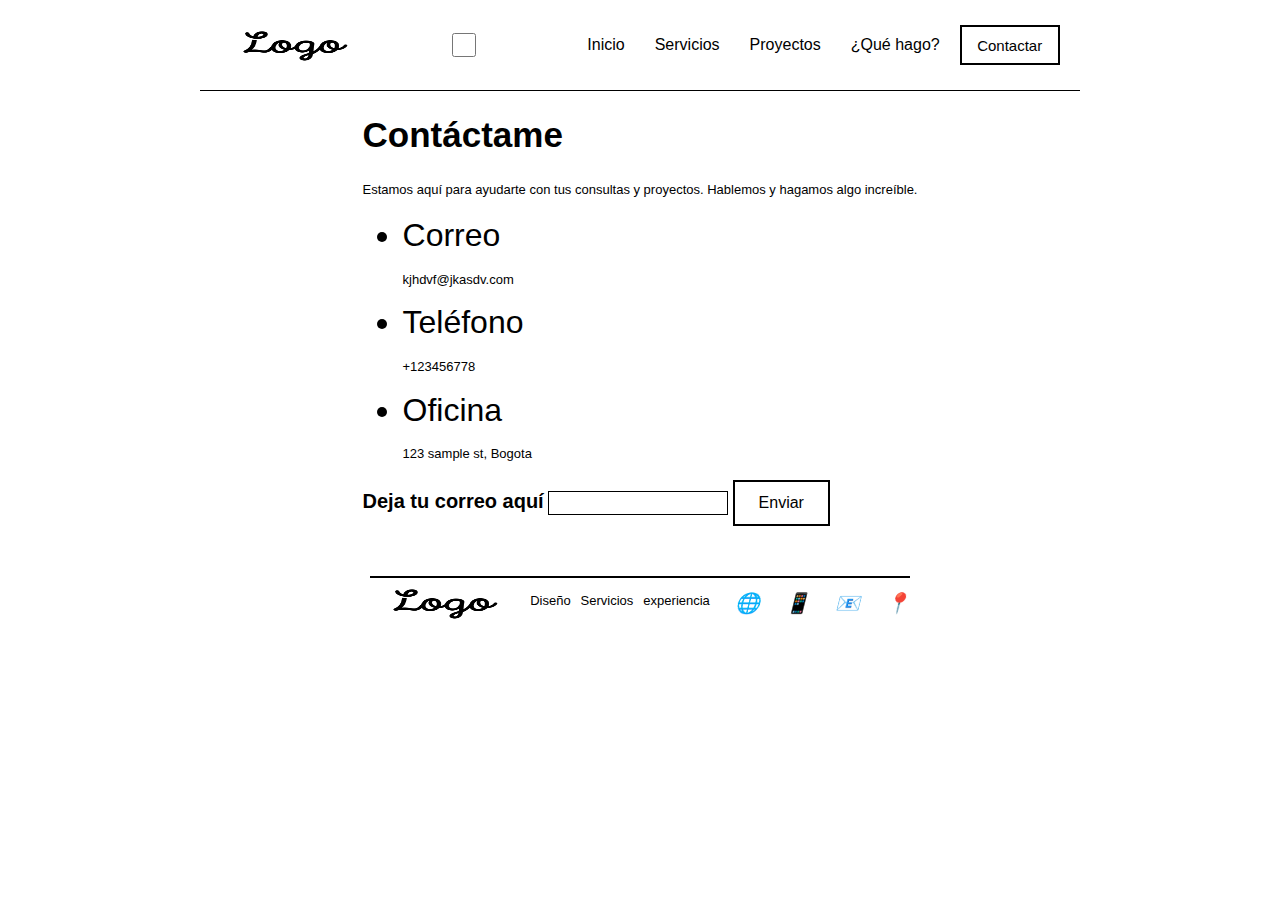
==== commit 1f632209: "mejoramiento del SEO y titulos" ====
--- a/contacto.html
+++ b/contacto.html
@@ -4,7 +4,8 @@
     <meta charset="UTF-8">
     <meta name="viewport" content="width=device-width, initial-scale=1.0">
     <meta name="description" content="Página de contacto para consultas y proyectos. Contáctanos para más información.">
-    <title>Contacto</title>
+    <meta name="keywords" content="diseño, servicios, experiencia, contacto">
+    <title>contactate con la disenadora para que te ayude a contruir tu siguiente proyecto</title>
     <link rel="stylesheet" href="./assets/css/style.css">
 </head>
 <body>
@@ -56,7 +57,7 @@
                     <p>+123456778</p>
                 </li>
                 <li>Oficina
-                    <p>123 sample st, sydney</p>
+                    <p>123 sample st, Bogota</p>
                 </li>
             </ul>
         </div>
--- a/assets/css/style.css
+++ b/assets/css/style.css
@@ -676,4 +676,57 @@
   line-height: 140%;
 }
 
-/*# sourceMappingURL=style.css.map */
+button {
+  background-color: white;
+  color: black;
+  padding: 12px 24px;
+  border: 2px solid black;
+  border-radius: 0;
+  font-size: 16px;
+  cursor: pointer;
+  transition: background-color 0.3s ease, color 0.3s ease, transform 0.2s ease;
+}
+
+button:hover {
+  background-color: black;
+  color: white;
+  transform: scale(1.05); /* pequeño zoom al pasar el mouse */
+}
+.botoncontacto-seccion2home a {
+  transition: color 0.3s ease, text-decoration 0.3s ease, transform 0.2s ease;
+}
+
+.botoncontacto-seccion2home a:hover {
+  color: #555;
+  text-decoration: underline;
+  transform: scale(1.02);
+}
+
+.right-button a {
+  display: flex;
+  justify-content: center;
+  text-decoration: none;
+  color: black;
+  font-size: 15px;
+  font-family: "Montserrat", sans-serif;
+  transition: color 0.3s ease, text-decoration 0.3s ease, transform 0.2s ease;
+}
+
+.right-button a:hover {
+  color: #fff6f6;
+  text-decoration: underline;
+  transform: scale(1.02);
+}
+
+.nav-buttons a {
+  color: #000000;
+  text-decoration: none;
+  font-size: 16px;
+  font-family: "Montserrat", sans-serif;
+  transition: transform 0.2s ease, color 0.3s ease;
+}
+
+.nav-buttons a:hover {
+  transform: scale(1.1);
+  color: #6d5b9c;
+}
